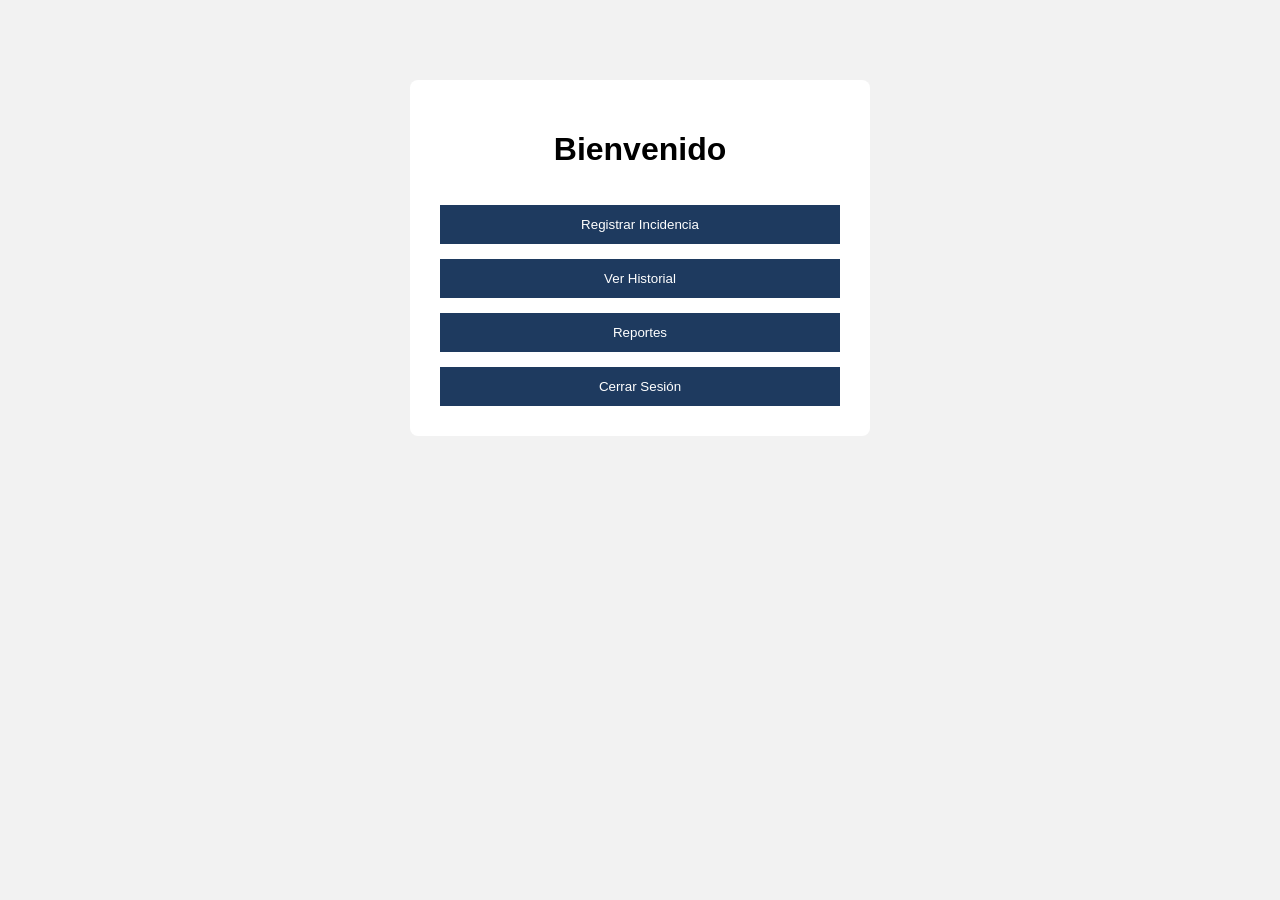
==== frontend/dashboard.html @ 7cc0651f "Initial commit" ====
<!DOCTYPE html>
<html lang="es">
<head>
    <meta charset="UTF-8">
    <meta name="viewport" content="width=device-width, initial-scale=1.0">
    <title>Panel Principal</title>

    <link rel="stylesheet" href="css/estilos.css">
</head>
<body>

    <div class="dashboard">

        <h1>Bienvenido</h1>

        <div class="menu">

            <button onclick="window.location.href='registrar.html'">
                Registrar Incidencia
            </button>

            <button onclick="window.location.href='historial.html'">
                Ver Historial
            </button>

            <button>
                Reportes
            </button>

            <button onclick="window.location.href='login.html'">
                Cerrar Sesión
            </button>

        </div>

    </div>

</body>
</html>
---- frontend/css/estilos.css ----
body{
    font-family: Arial, Helvetica, sans-serif;
    background-color: #f2f2f2;
    margin: 0;
    padding: 0;
}

.login-container,
.dashboard{
    width: 400px;
    margin: 80px auto;
    background-color: white;
    padding: 30px;
    border-radius: 8px;
}

h1{
    text-align: center;
}

input,
button{
    width: 100%;
    padding: 12px;
    margin-top: 15px;
    box-sizing: border-box;
}

button{
    background-color: #1e3a5f;
    color: white;
    border: none;
    cursor: pointer;
}

button:hover{
    background-color: #2a4f80;
}
textarea,
select{
    width: 100%;
    padding: 12px;
    margin-top: 15px;
    box-sizing: border-box;
}

.contenedor{
    width: 90%;
    margin: 50px auto;
    background-color: white;
    padding: 30px;
    border-radius: 8px;
}

table{
    width: 100%;
    border-collapse: collapse;
    margin-top: 20px;
}

th,
td{
    border: 1px solid #ccc;
    padding: 10px;
    text-align: left;
}

th{
    background-color: #1e3a5f;
    color: white;
}
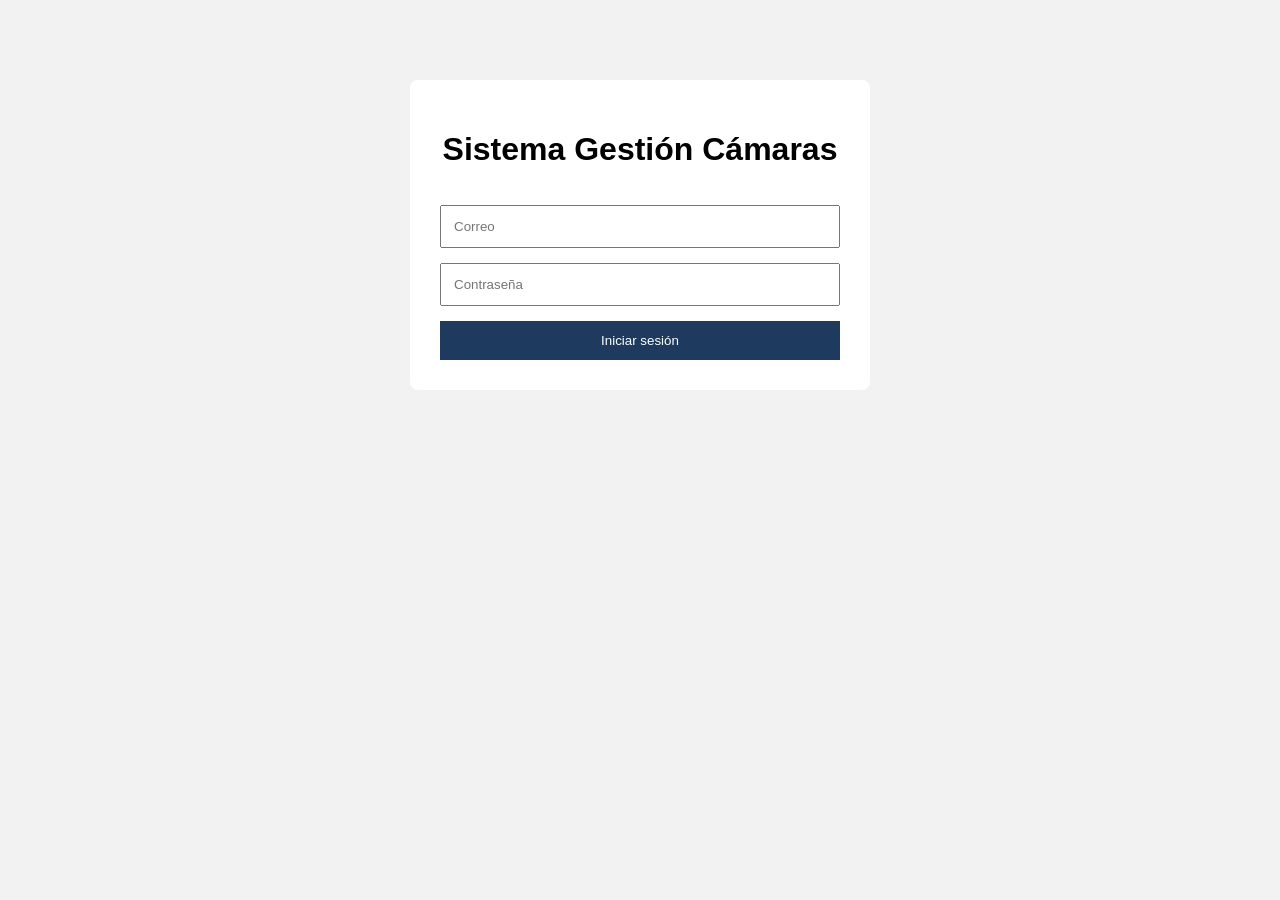
==== commit a439fe1e: "Sistema final con login, perfiles y reportes" ====
--- a/frontend/dashboard.html
+++ b/frontend/dashboard.html
@@ -9,31 +9,75 @@
 </head>
 <body>
 
-    <div class="dashboard">
+<div class="dashboard">
 
-        <h1>Bienvenido</h1>
+    <h1>Sistema Gestión Cámaras</h1>
 
-        <div class="menu">
+    <h2 id="bienvenida"></h2>
 
-            <button onclick="window.location.href='registrar.html'">
-                Registrar Incidencia
-            </button>
+    <div id="operadorPanel">
 
-            <button onclick="window.location.href='historial.html'">
-                Ver Historial
-            </button>
+        <h3>Panel Operador</h3>
 
-            <button>
-                Reportes
-            </button>
+        <p>
+            Desde este módulo se registran incidencias detectadas en las cámaras y se generan reportes para jefatura.
+        </p>
 
-            <button onclick="window.location.href='login.html'">
-                Cerrar Sesión
-            </button>
+        <a href="registrar.html">
+            Registrar incidencia
+        </a>
 
-        </div>
+        <a href="historial.html">
+            Ver historial y reportes
+        </a>
 
     </div>
 
+    <div id="tecnicoPanel">
+
+        <h3>Panel Técnico</h3>
+
+        <p>
+            Desde este módulo el técnico revisa incidencias reportadas, consulta el historial y actualiza el estado de atención.
+        </p>
+
+        <a href="historial.html">
+            Revisar incidencias
+        </a>
+
+    </div>
+
+    <button onclick="cerrarSesion()">
+        Cerrar sesión
+    </button>
+
+</div>
+
+<script>
+    const usuario = localStorage.getItem('usuario');
+    const rol = localStorage.getItem('rol');
+
+    if (!usuario || !rol) {
+        window.location.href = 'login.html';
+    }
+
+    document.getElementById('bienvenida').innerText =
+        usuario + ' - ' + rol;
+
+    if (rol === 'Operador') {
+        document.getElementById('tecnicoPanel').style.display = 'none';
+    } else if (rol === 'Tecnico') {
+        document.getElementById('operadorPanel').style.display = 'none';
+    } else {
+        localStorage.clear();
+        window.location.href = 'login.html';
+    }
+
+    function cerrarSesion() {
+        localStorage.clear();
+        window.location.href = 'login.html';
+    }
+</script>
+
 </body>
 </html>
--- a/frontend/css/estilos.css
+++ b/frontend/css/estilos.css
@@ -68,4 +68,73 @@
 th{
     background-color: #1e3a5f;
     color: white;
+}
+p{
+    color:#555;
+}
+
+label{
+    display:block;
+    margin-top:15px;
+    font-size:14px;
+}
+
+input[type="checkbox"]{
+    width:auto;
+    margin-right:8px;
+}
+
+#usuarioActivo{
+    text-align:center;
+    margin-bottom:20px;
+    font-weight:bold;
+    color:#1e3a5f;
+}
+
+#operadorPanel,
+#tecnicoPanel{
+    margin-top:20px;
+}
+
+a{
+    display:block;
+    width:100%;
+    padding:12px;
+    margin-top:15px;
+    background-color:#1e3a5f;
+    color:white;
+    text-decoration:none;
+    text-align:center;
+    box-sizing:border-box;
+    border-radius:4px;
+}
+
+a:hover{
+    background-color:#2a4f80;
+}
+
+table button{
+    margin-top:5px;
+}
+
+td{
+    vertical-align:middle;
+}
+
+@media(max-width:768px){
+
+.contenedor,
+.dashboard,
+.login-container{
+
+width:95%;
+
+}
+
+table{
+
+font-size:12px;
+
+}
+
 }
